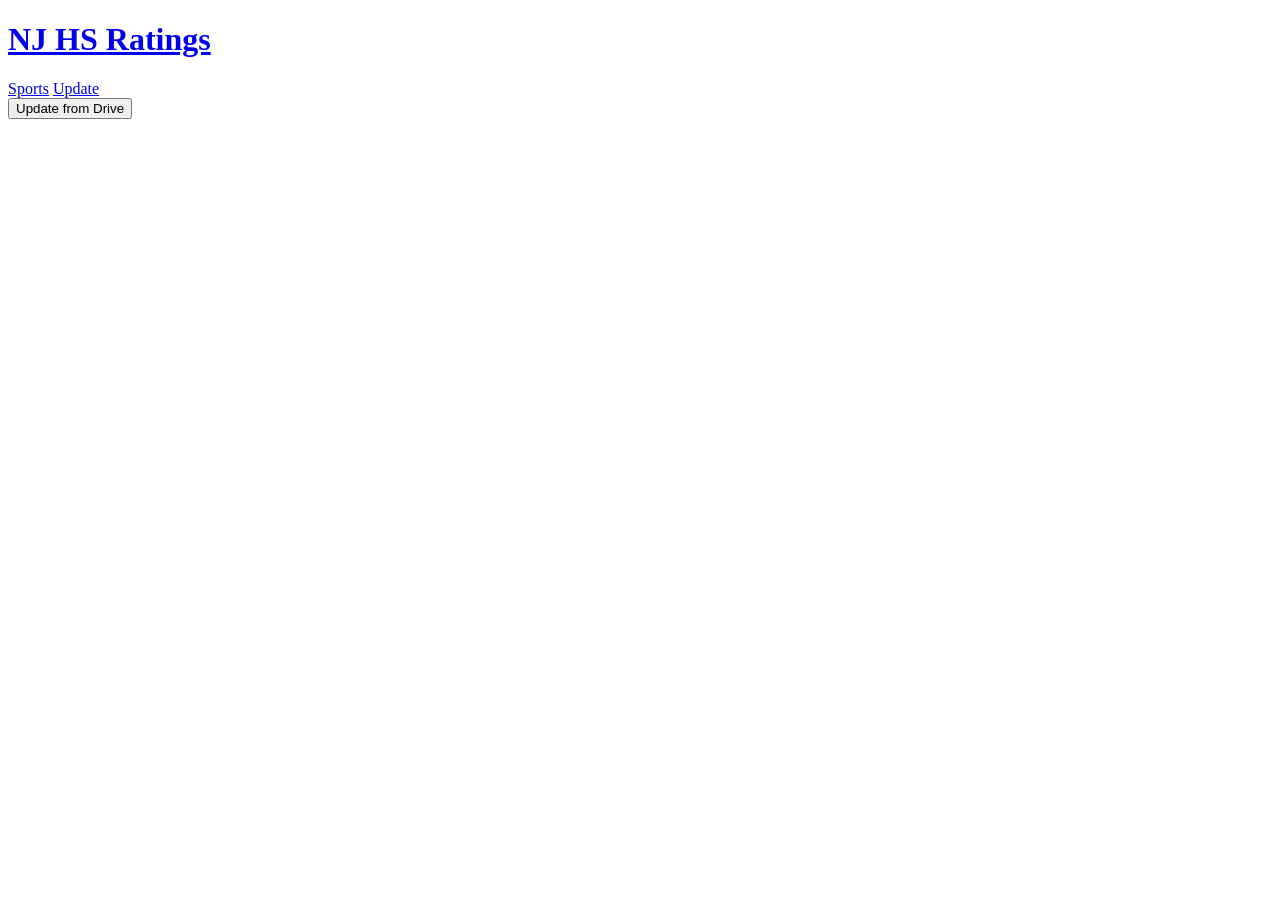
==== static/admin.html @ 568730c4 "Ratings site for Render and Supabase" ====
<!DOCTYPE html>
<html lang="en">
<head>
  <meta charset="utf-8" />
  <meta name="viewport" content="width=device-width, initial-scale=1" />
  <meta http-equiv="Cache-Control" content="no-store" />
  <title>Update</title>
  <link rel="stylesheet" href="/assets/css/site.css?v=8" />
</head>
<body>
  <div class="page">
    <header class="site-header">
      <h1><a href="/">NJ HS Ratings</a></h1>
      <nav class="nav">
        <a href="/">Sports</a>
        <a href="/admin" class="current">Update</a>
      </nav>
    </header>
    <div class="panel">
      <button type="button" class="btn" id="btn-refresh-all">Update from Drive</button>
      <pre class="log" id="log-all" hidden></pre>
    </div>
    <div class="table-wrap" id="sport-list"></div>
  </div>
  <script type="module" src="/assets/js/admin.js?v=8"></script>
</body>
</html>
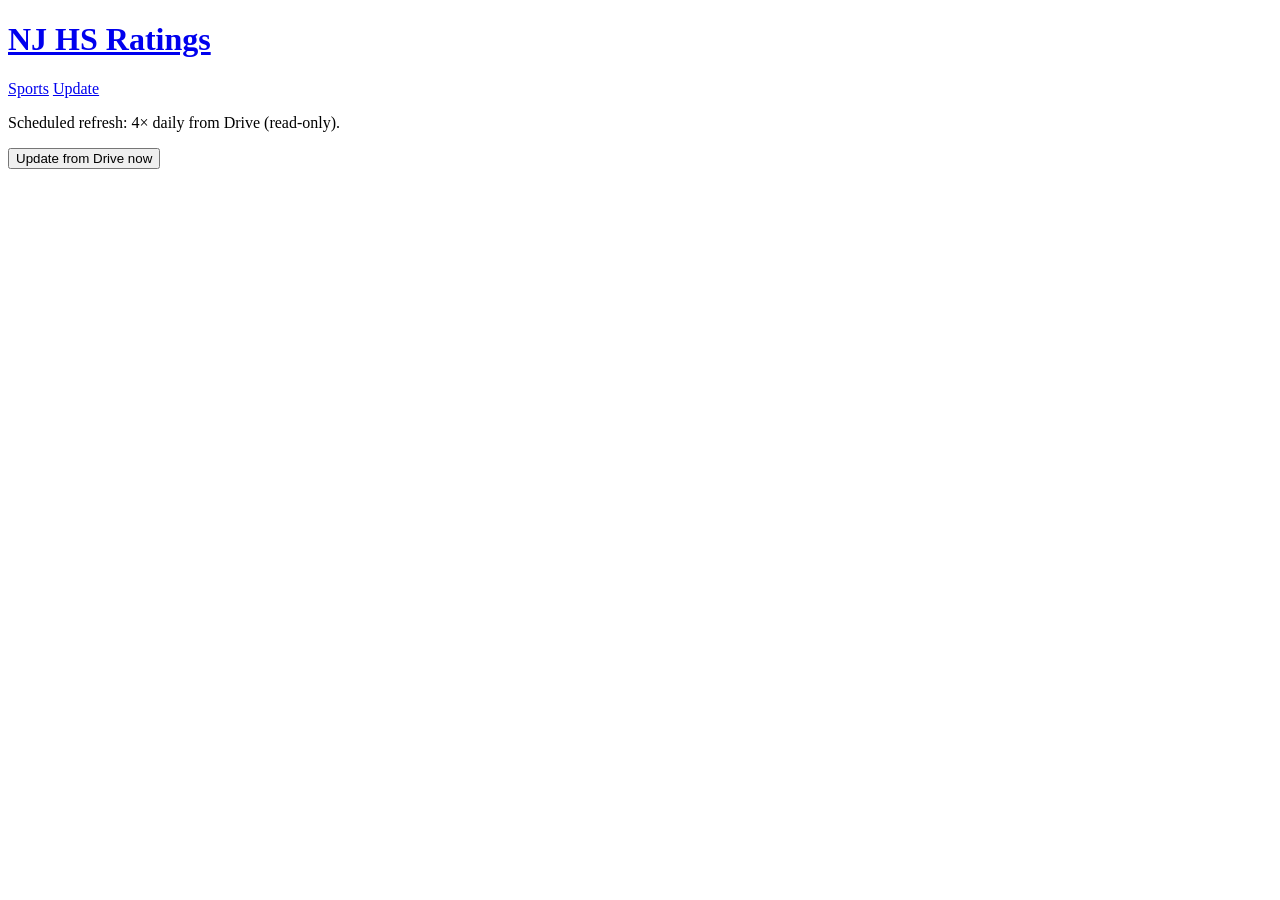
==== commit 477784e7: "Add Drive refresh cron four times daily into Supabase. Co-authored-by: Cursor <cursoragent@cursor.co" ====
--- a/static/admin.html
+++ b/static/admin.html
@@ -5,7 +5,7 @@
   <meta name="viewport" content="width=device-width, initial-scale=1" />
   <meta http-equiv="Cache-Control" content="no-store" />
   <title>Update</title>
-  <link rel="stylesheet" href="/assets/css/site.css?v=8" />
+  <link rel="stylesheet" href="/assets/css/site.css?v=9" />
 </head>
 <body>
   <div class="page">
@@ -17,11 +17,12 @@
       </nav>
     </header>
     <div class="panel">
-      <button type="button" class="btn" id="btn-refresh-all">Update from Drive</button>
+      <p class="meta" id="refresh-meta">Scheduled refresh: 4× daily from Drive (read-only).</p>
+      <button type="button" class="btn" id="btn-refresh-all">Update from Drive now</button>
       <pre class="log" id="log-all" hidden></pre>
     </div>
     <div class="table-wrap" id="sport-list"></div>
   </div>
-  <script type="module" src="/assets/js/admin.js?v=8"></script>
+  <script type="module" src="/assets/js/admin.js?v=9"></script>
 </body>
 </html>
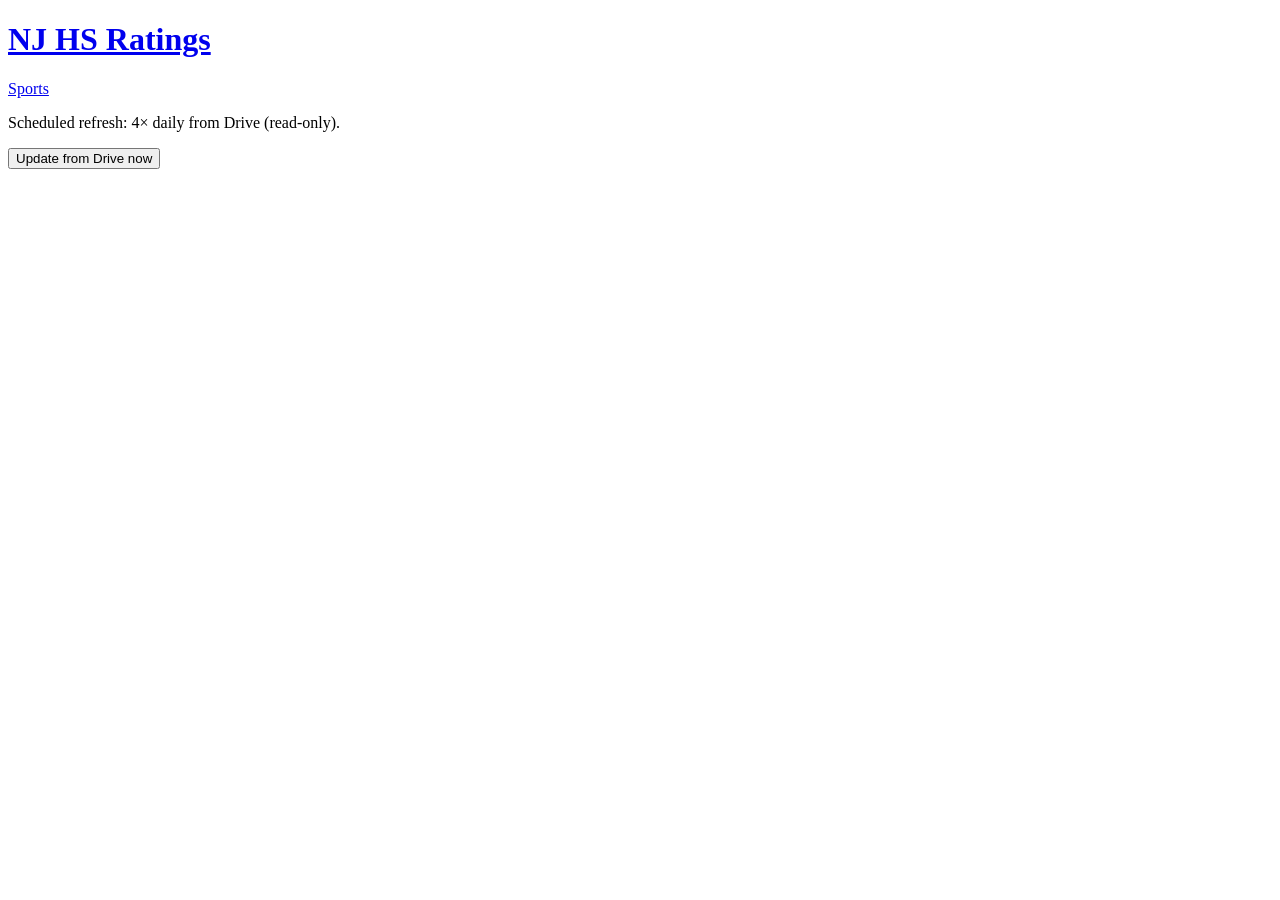
==== commit 0ddbd7b4: "Remove Update from public nav and refresh the site design. Co-authored-by: Cursor <cursoragent@curso" ====
--- a/static/admin.html
+++ b/static/admin.html
@@ -5,7 +5,7 @@
   <meta name="viewport" content="width=device-width, initial-scale=1" />
   <meta http-equiv="Cache-Control" content="no-store" />
   <title>Update</title>
-  <link rel="stylesheet" href="/assets/css/site.css?v=9" />
+  <link rel="stylesheet" href="/assets/css/site.css?v=10" />
 </head>
 <body>
   <div class="page">
@@ -13,7 +13,6 @@
       <h1><a href="/">NJ HS Ratings</a></h1>
       <nav class="nav">
         <a href="/">Sports</a>
-        <a href="/admin" class="current">Update</a>
       </nav>
     </header>
     <div class="panel">
@@ -23,6 +22,6 @@
     </div>
     <div class="table-wrap" id="sport-list"></div>
   </div>
-  <script type="module" src="/assets/js/admin.js?v=9"></script>
+  <script type="module" src="/assets/js/admin.js?v=10"></script>
 </body>
 </html>
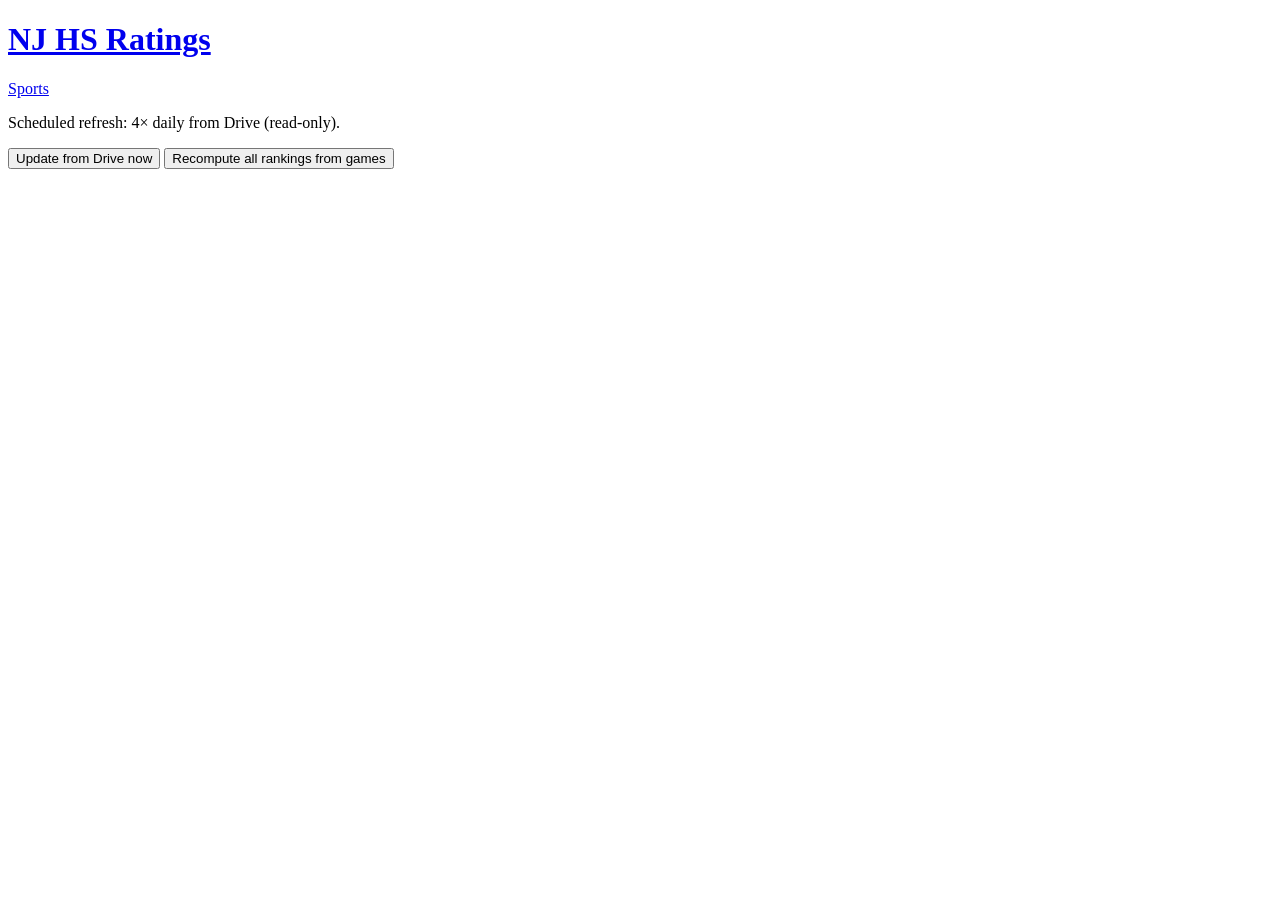
==== commit eb7268cf: "Ship native rating engine for all sports and recompute after import. Co-authored-by: Cursor <cursora" ====
--- a/static/admin.html
+++ b/static/admin.html
@@ -5,7 +5,7 @@
   <meta name="viewport" content="width=device-width, initial-scale=1" />
   <meta http-equiv="Cache-Control" content="no-store" />
   <title>Update</title>
-  <link rel="stylesheet" href="/assets/css/site.css?v=10" />
+  <link rel="stylesheet" href="/assets/css/site.css?v=13" />
 </head>
 <body>
   <div class="page">
@@ -18,10 +18,11 @@
     <div class="panel">
       <p class="meta" id="refresh-meta">Scheduled refresh: 4× daily from Drive (read-only).</p>
       <button type="button" class="btn" id="btn-refresh-all">Update from Drive now</button>
+      <button type="button" class="btn ghost" id="btn-recompute-offdef">Recompute all rankings from games</button>
       <pre class="log" id="log-all" hidden></pre>
     </div>
     <div class="table-wrap" id="sport-list"></div>
   </div>
-  <script type="module" src="/assets/js/admin.js?v=10"></script>
+  <script type="module" src="/assets/js/admin.js?v=13"></script>
 </body>
 </html>
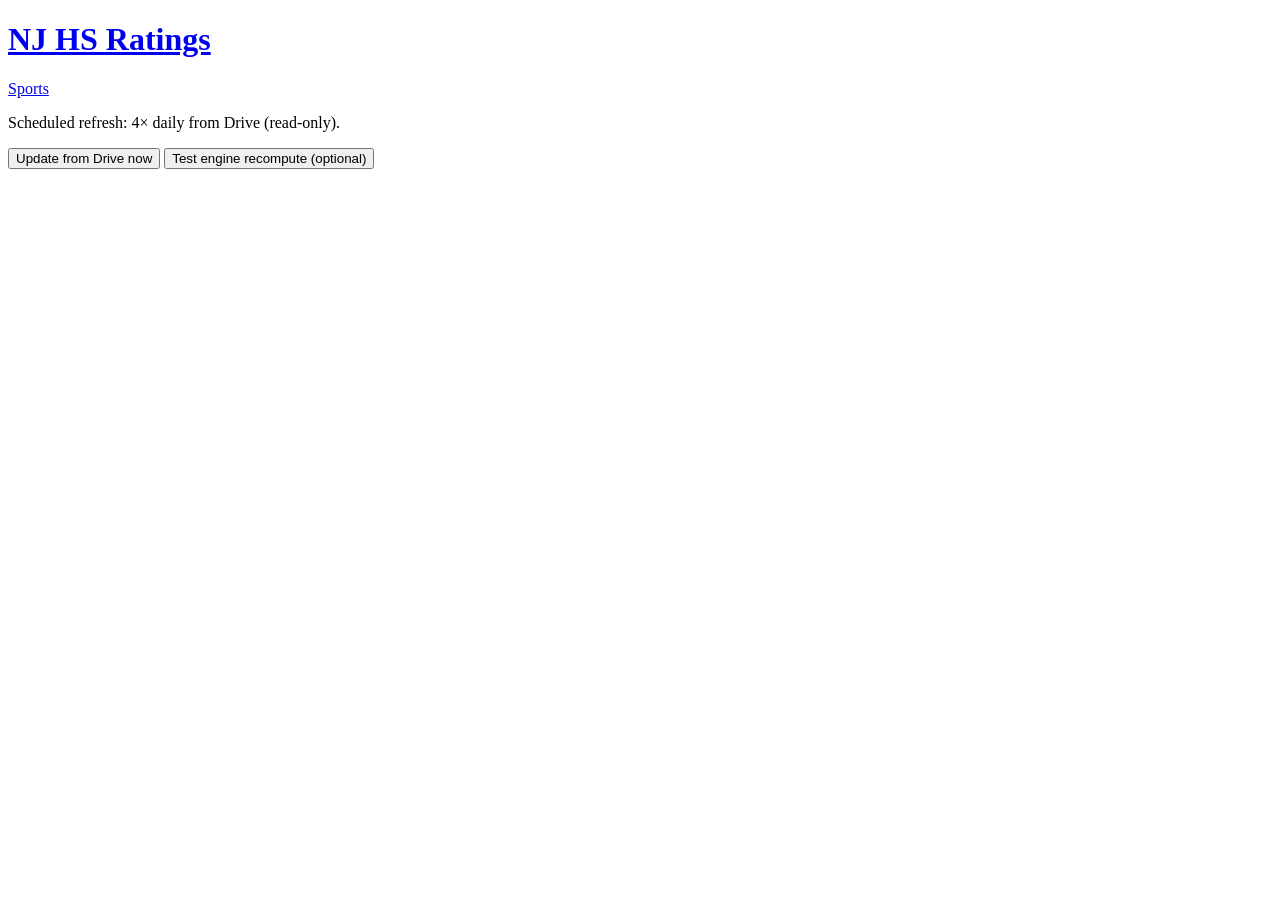
==== commit 9903f2ef: "Keep live rankings from Drive Rank; stop auto-rebuild overwrite. Football games weight uses +0.5 / c" ====
--- a/static/admin.html
+++ b/static/admin.html
@@ -18,7 +18,7 @@
     <div class="panel">
       <p class="meta" id="refresh-meta">Scheduled refresh: 4× daily from Drive (read-only).</p>
       <button type="button" class="btn" id="btn-refresh-all">Update from Drive now</button>
-      <button type="button" class="btn ghost" id="btn-recompute-offdef">Recompute all rankings from games</button>
+      <button type="button" class="btn ghost" id="btn-recompute-offdef" title="Rebuild from game logs — will not match Excel">Test engine recompute (optional)</button>
       <pre class="log" id="log-all" hidden></pre>
     </div>
     <div class="table-wrap" id="sport-list"></div>
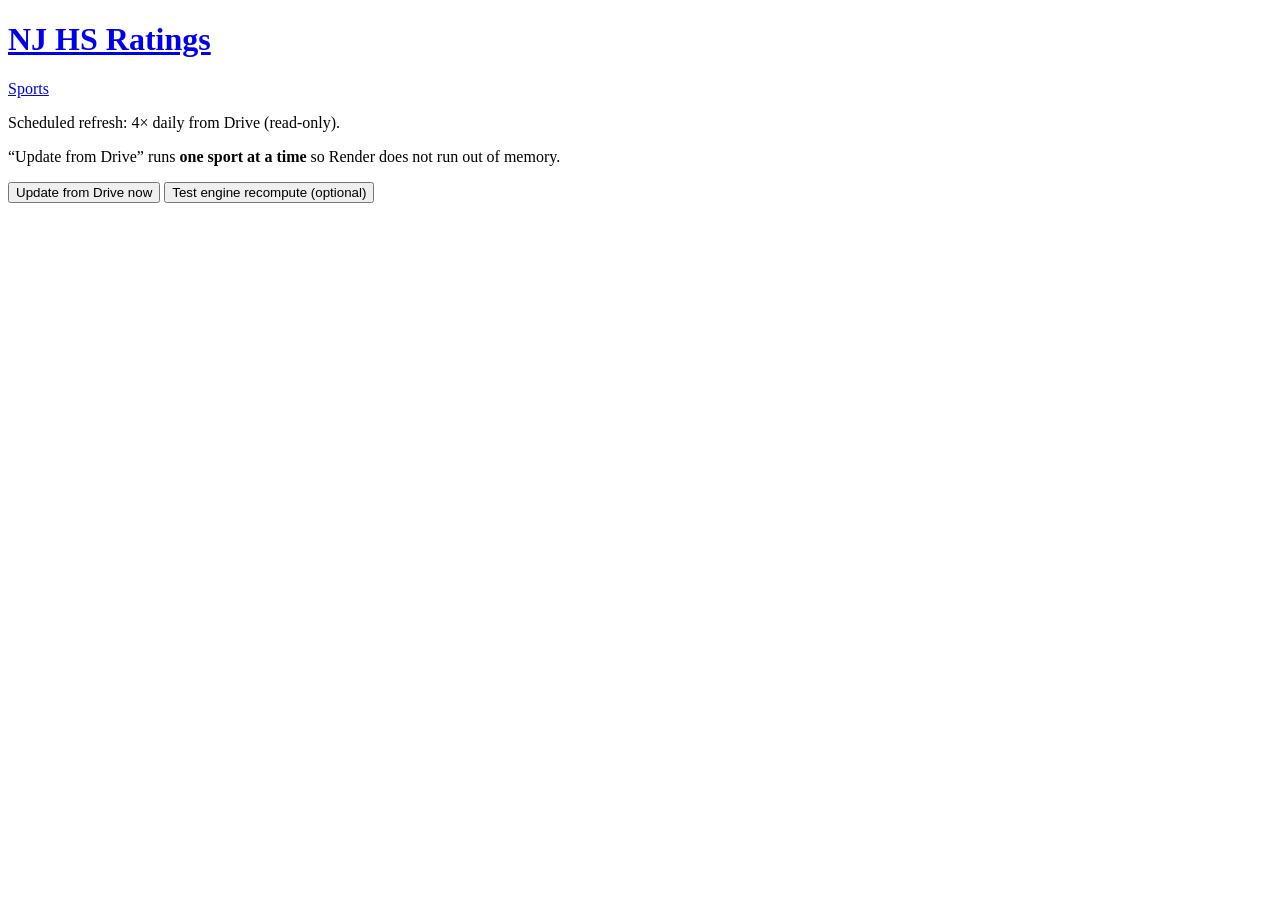
==== commit 0762017e: "Avoid Render OOM by refreshing sports one at a time from admin. Co-authored-by: Cursor <cursoragent@" ====
--- a/static/admin.html
+++ b/static/admin.html
@@ -5,7 +5,7 @@
   <meta name="viewport" content="width=device-width, initial-scale=1" />
   <meta http-equiv="Cache-Control" content="no-store" />
   <title>Update</title>
-  <link rel="stylesheet" href="/assets/css/site.css?v=13" />
+  <link rel="stylesheet" href="/assets/css/site.css?v=15" />
 </head>
 <body>
   <div class="page">
@@ -17,12 +17,13 @@
     </header>
     <div class="panel">
       <p class="meta" id="refresh-meta">Scheduled refresh: 4× daily from Drive (read-only).</p>
+      <p class="meta">“Update from Drive” runs <strong>one sport at a time</strong> so Render does not run out of memory.</p>
       <button type="button" class="btn" id="btn-refresh-all">Update from Drive now</button>
-      <button type="button" class="btn ghost" id="btn-recompute-offdef" title="Rebuild from game logs — will not match Excel">Test engine recompute (optional)</button>
+      <button type="button" class="btn ghost" id="btn-recompute-offdef" title="Heavy — prefer per-sport Test engine">Test engine recompute (optional)</button>
       <pre class="log" id="log-all" hidden></pre>
     </div>
     <div class="table-wrap" id="sport-list"></div>
   </div>
-  <script type="module" src="/assets/js/admin.js?v=13"></script>
+  <script type="module" src="/assets/js/admin.js?v=15"></script>
 </body>
 </html>
